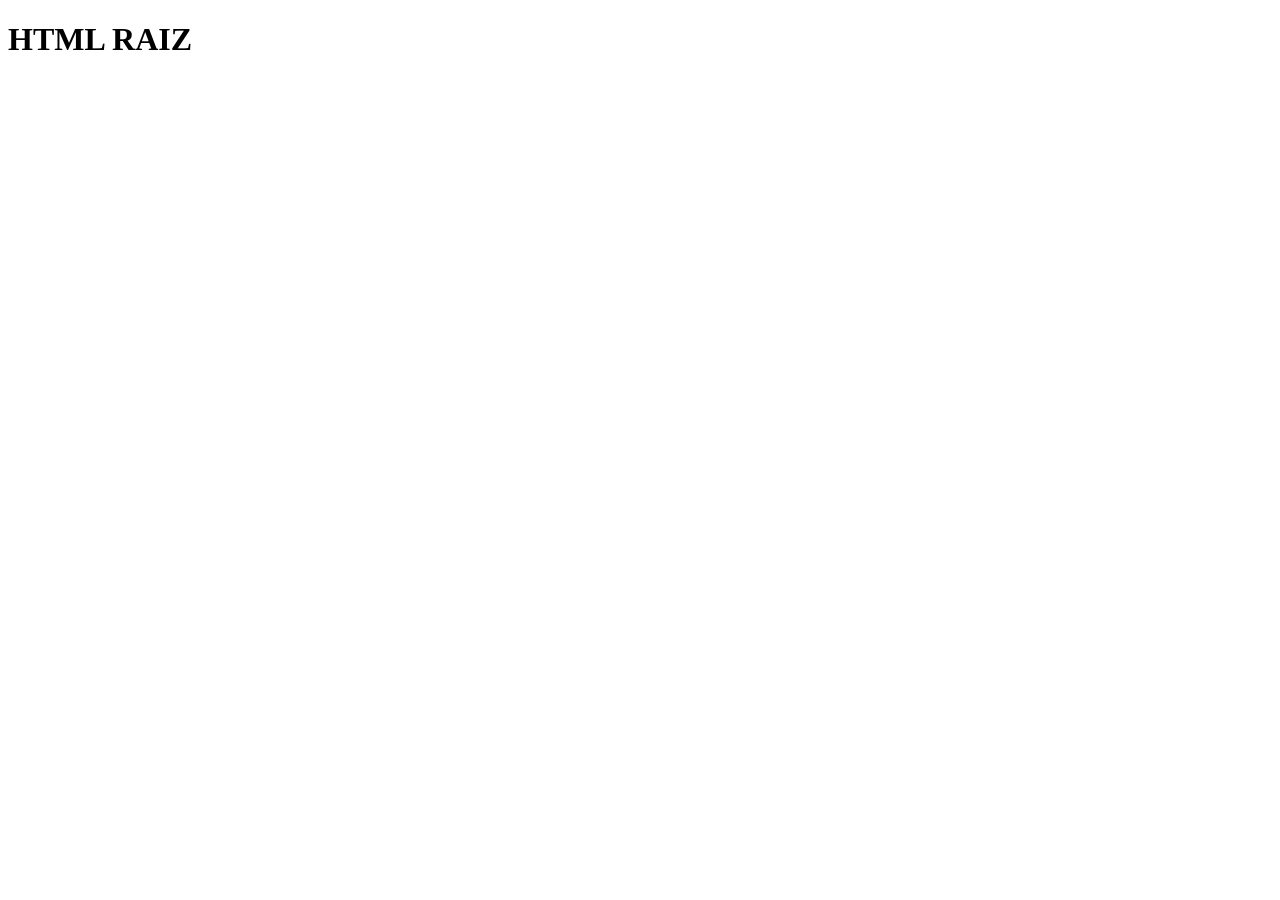
==== src/index.html @ 7c43bde9 "initial commit" ====
<!doctype html>
<html lang="en">
<head>
  <meta charset="utf-8">
  <title>Aula Segunda</title>
  <base href="/">
  <meta name="viewport" content="width=device-width, initial-scale=1">
  <link rel="icon" type="image/x-icon" href="favicon.ico">
</head>
<body>
  <h1>HTML RAIZ</h1>
  <app-root>
  </app-root>
</body>
</html>
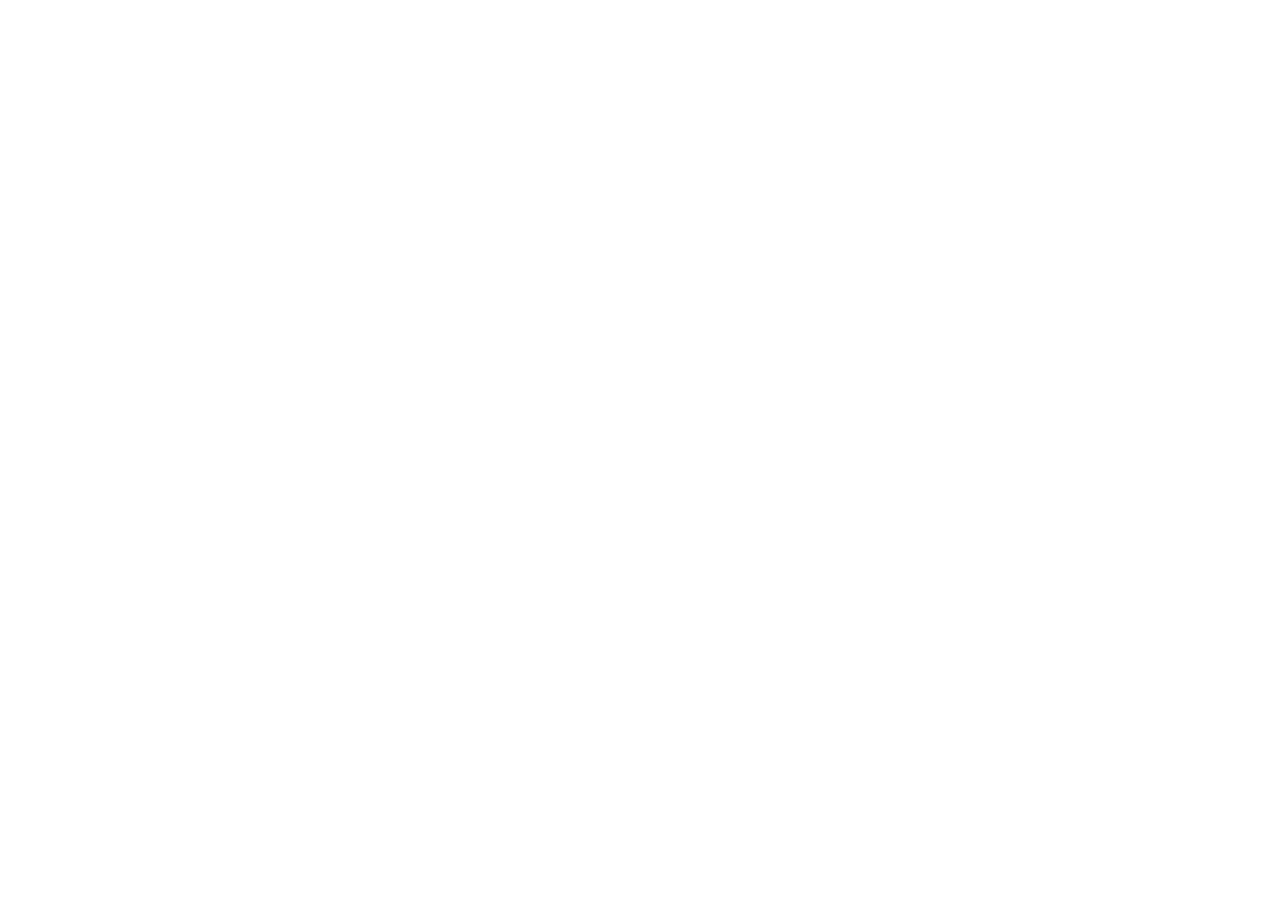
==== commit 1c5e47c4: "feat: novo modulo de alunos no estrutura/diretiva com ngFor, ngIf, ngStyle e ngClass." ====
--- a/src/index.html
+++ b/src/index.html
@@ -8,7 +8,7 @@
   <link rel="icon" type="image/x-icon" href="favicon.ico">
 </head>
 <body>
-  <h1>HTML RAIZ</h1>
+  <!-- <h1>HTML RAIZ</h1> -->
   <app-root>
   </app-root>
 </body>
